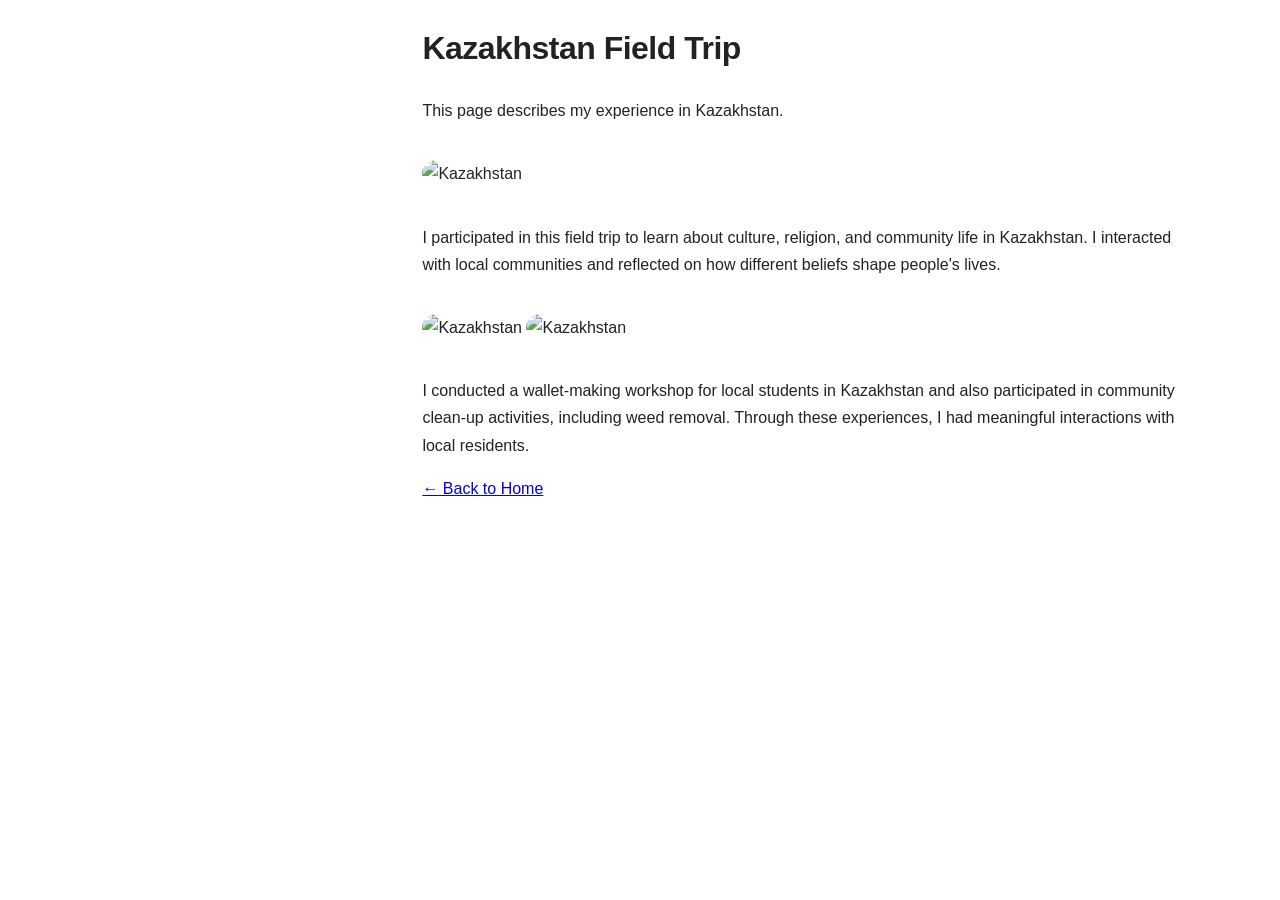
==== Kazakhstan Field Trip.html @ 3008bdc9 "Update Kazakhstan Field Trip.html" ====
<!DOCTYPE html>
<html lang="en">
<head>
  <meta charset="UTF-8">
  <title>Kazakhstan Field Trip</title>
  <link rel="stylesheet" href="css/style.css">
</head>
<body>
  <div class="activity-container">
    <h1>Kazakhstan Field Trip</h1>
    <p>This page describes my experience in Kazakhstan.</p>


    <img src="https://res.cloudinary.com/elbnsmo0/image/upload/v1783058059/kz4_zxdzio.jpg" alt="Kazakhstan" class="trip-img"> 
  
    <p>
    I participated in this field trip to learn about culture, religion, and community life in Kazakhstan.
    I interacted with local communities and reflected on how different beliefs shape people's lives.
    </p>
    <img src= https://res.cloudinary.com/elbnsmo0/image/upload/v1783058059/%EC%B9%B4%EC%9E%911_ojfpff.jpg alt="Kazakhstan" class="trip-img"> 
    <img src="https://res.cloudinary.com/elbnsmo0/image/upload/v1783058058/kz3_ahg5h4.jpg" alt="Kazakhstan" class="trip-img"> 
  
    <p>
    I conducted a wallet-making workshop for local students in Kazakhstan and also participated in community clean-up activities, including weed removal. 
    Through these experiences, I had meaningful interactions with local residents.

    </p>
    
    <a href="index.html">← Back to Home</a>
  </div>
</body>
</html>
---- css/style.css ----
body {
  font-family: -apple-system, BlinkMacSystemFont, "Segoe UI", Arial, sans-serif;
  margin: 0;
  background: #ffffff;
  color: #222;
  line-height: 1.7;
}

.container {
  max-width: 650px;
  margin: 80px auto;
  padding: 0 20px;
}

h1 {
  font-size: 32px;
  letter-spacing: -0.5px;
}

/* 프로필 이미지 */
.profile {
  width: 220px;
  border-radius: 50%;   /* 다시 원형 */
  display: block;
  margin: 20px auto;
}

.trip-img {
  width: 100%;
  max-width: 500px;
  border-radius: 15px;
  margin: 20px 0;
}

.activity-container {
  width: 60%;
  margin-left: 33%;   /* 👉 왼쪽에서 1/3 띄움 */
}
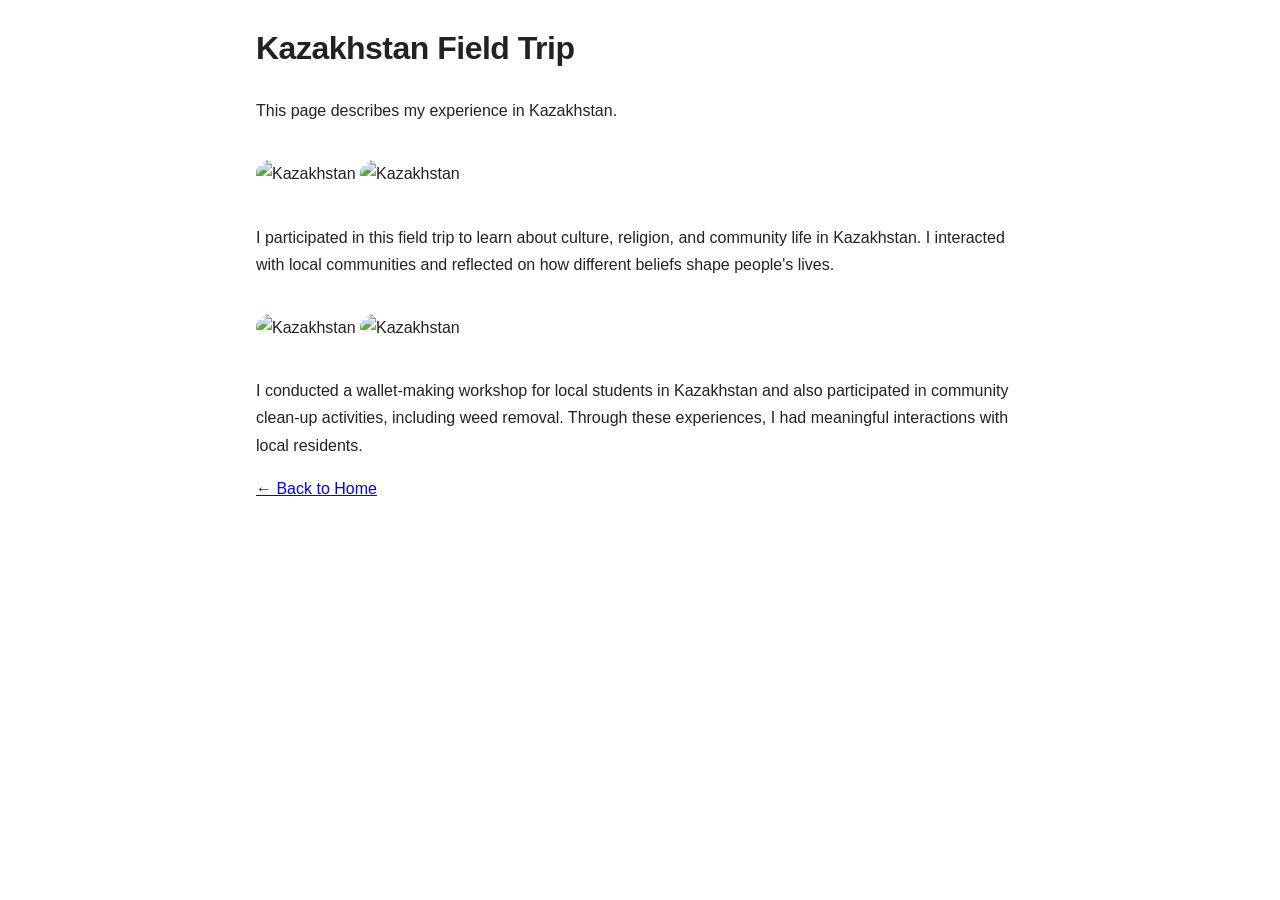
==== commit 6150fa9a: "Update Kazakhstan Field Trip.html" ====
--- a/Kazakhstan Field Trip.html
+++ b/Kazakhstan Field Trip.html
@@ -10,7 +10,7 @@
     <h1>Kazakhstan Field Trip</h1>
     <p>This page describes my experience in Kazakhstan.</p>
 
-
+    <img src="https://res.cloudinary.com/elbnsmo0/image/upload/v1783058060/%EC%B9%B4%EC%9E%912_lyjwxl.jpg" alt="Kazakhstan" class="trip-img"> 
     <img src="https://res.cloudinary.com/elbnsmo0/image/upload/v1783058059/kz4_zxdzio.jpg" alt="Kazakhstan" class="trip-img"> 
   
     <p>
--- a/css/style.css
+++ b/css/style.css
@@ -34,5 +34,5 @@
 
 .activity-container {
   width: 60%;
-  margin-left: 33%;   /* 👉 왼쪽에서 1/3 띄움 */
+  margin-left: 20%;   /* 👉 왼쪽에서 1/3 띄움 */
 }
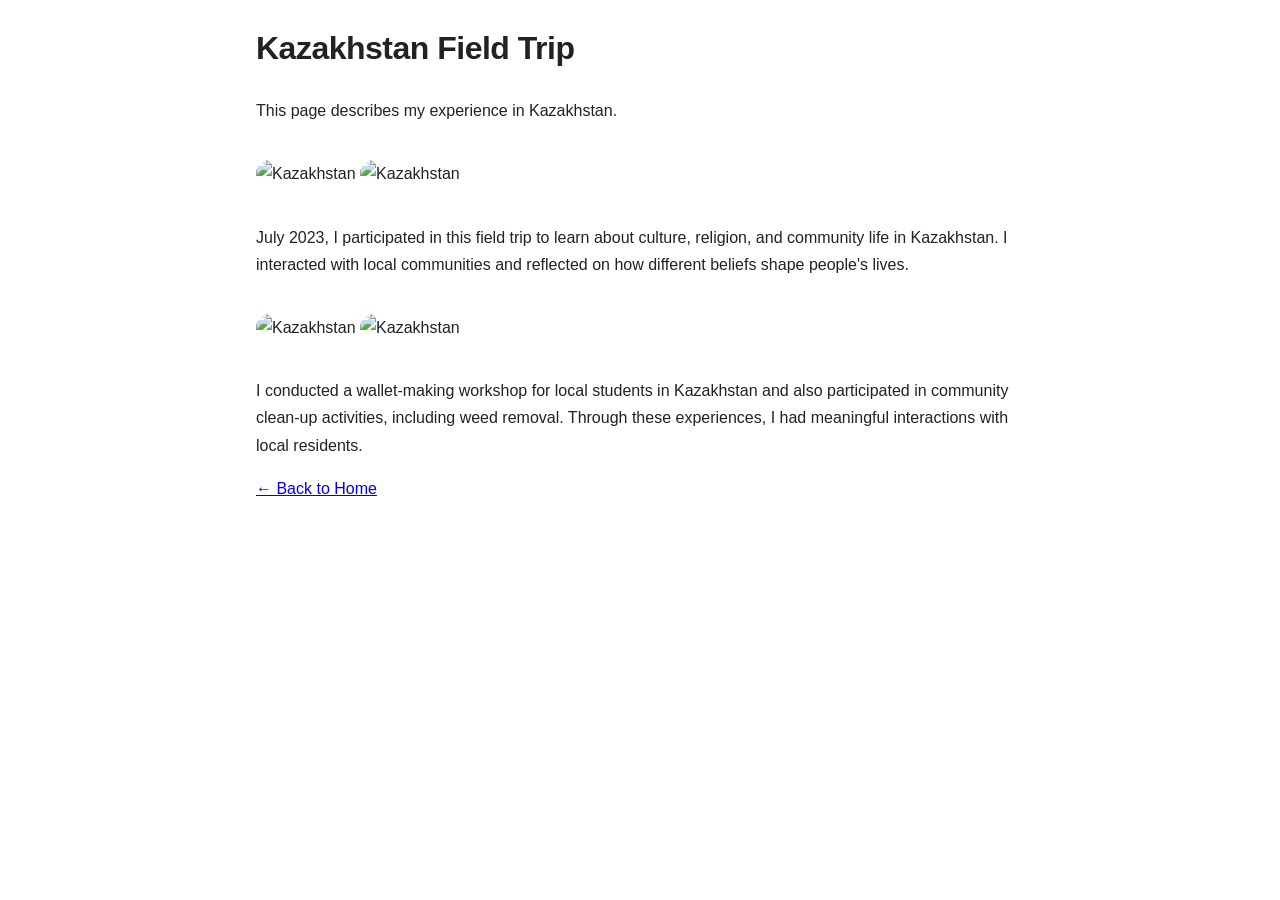
==== commit 86a58b47: "Update Kazakhstan Field Trip.html" ====
--- a/Kazakhstan Field Trip.html
+++ b/Kazakhstan Field Trip.html
@@ -10,15 +10,15 @@
     <h1>Kazakhstan Field Trip</h1>
     <p>This page describes my experience in Kazakhstan.</p>
 
-    <img src="https://res.cloudinary.com/elbnsmo0/image/upload/v1783058060/%EC%B9%B4%EC%9E%912_lyjwxl.jpg" alt="Kazakhstan" class="trip-img"> 
-    <img src="https://res.cloudinary.com/elbnsmo0/image/upload/v1783058059/kz4_zxdzio.jpg" alt="Kazakhstan" class="trip-img"> 
+    <img src="https://res.cloudinary.com/elbnsmo0/image/upload/v1783058060/%EC%B9%B4%EC%9E%912_lyjwxl.jpg" alt="Kazakhstan" class="trip-img2"> 
+    <img src="https://res.cloudinary.com/elbnsmo0/image/upload/v1783058059/kz4_zxdzio.jpg" alt="Kazakhstan" class="trip-img2"> 
   
     <p>
-    I participated in this field trip to learn about culture, religion, and community life in Kazakhstan.
+    July 2023, I participated in this field trip to learn about culture, religion, and community life in Kazakhstan.
     I interacted with local communities and reflected on how different beliefs shape people's lives.
     </p>
-    <img src= https://res.cloudinary.com/elbnsmo0/image/upload/v1783058059/%EC%B9%B4%EC%9E%911_ojfpff.jpg alt="Kazakhstan" class="trip-img"> 
-    <img src="https://res.cloudinary.com/elbnsmo0/image/upload/v1783058058/kz3_ahg5h4.jpg" alt="Kazakhstan" class="trip-img"> 
+    <img src= https://res.cloudinary.com/elbnsmo0/image/upload/v1783058059/%EC%B9%B4%EC%9E%911_ojfpff.jpg alt="Kazakhstan" class="trip-img2"> 
+    <img src="https://res.cloudinary.com/elbnsmo0/image/upload/v1783058058/kz3_ahg5h4.jpg" alt="Kazakhstan" class="trip-img2"> 
   
     <p>
     I conducted a wallet-making workshop for local students in Kazakhstan and also participated in community clean-up activities, including weed removal. 
--- a/css/style.css
+++ b/css/style.css
@@ -36,3 +36,11 @@
   width: 60%;
   margin-left: 20%;   /* 👉 왼쪽에서 1/3 띄움 */
 }
+
+.trip-img2 {
+  width: 300px;        /* 👉 가로 작게 */
+  height: 200px;       /* 👉 세로 고정 */
+  object-fit: cover;   /* 👉 안 찌그러지고 꽉 채움 */
+  border-radius: 15px;
+  margin: 20px 0;
+}
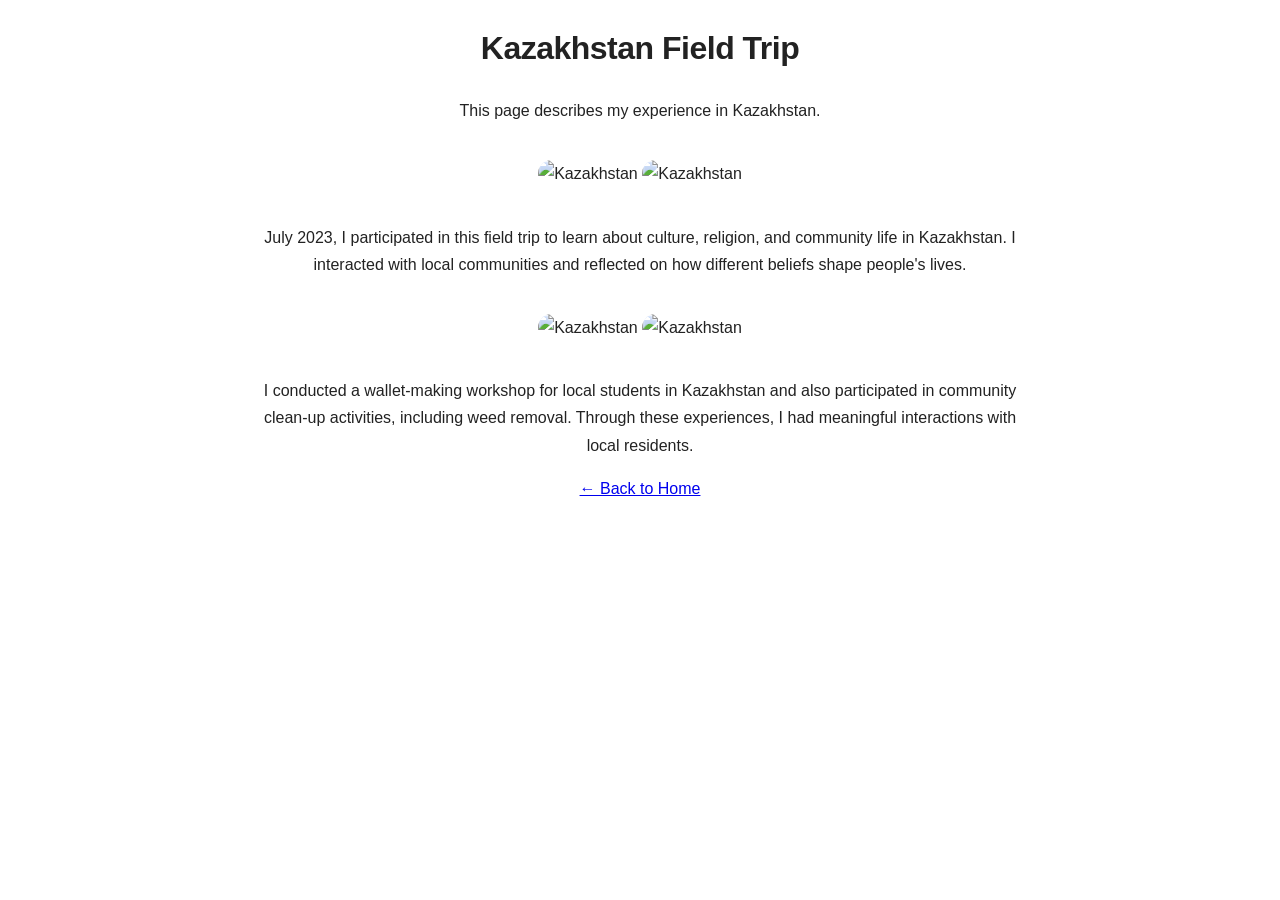
==== commit fbe49714: "Update Kazakhstan Field Trip.html" ====
--- a/Kazakhstan Field Trip.html
+++ b/Kazakhstan Field Trip.html
@@ -5,6 +5,14 @@
   <title>Kazakhstan Field Trip</title>
   <link rel="stylesheet" href="css/style.css">
 </head>
+<style>
+    body {
+      font-family: -apple-system, BlinkMacSystemFont, "Segoe UI", Arial, sans-serif;
+      margin: 0;
+      background: #ffffff;
+      text-align: center;
+    }  
+</style>  
 <body>
   <div class="activity-container">
     <h1>Kazakhstan Field Trip</h1>
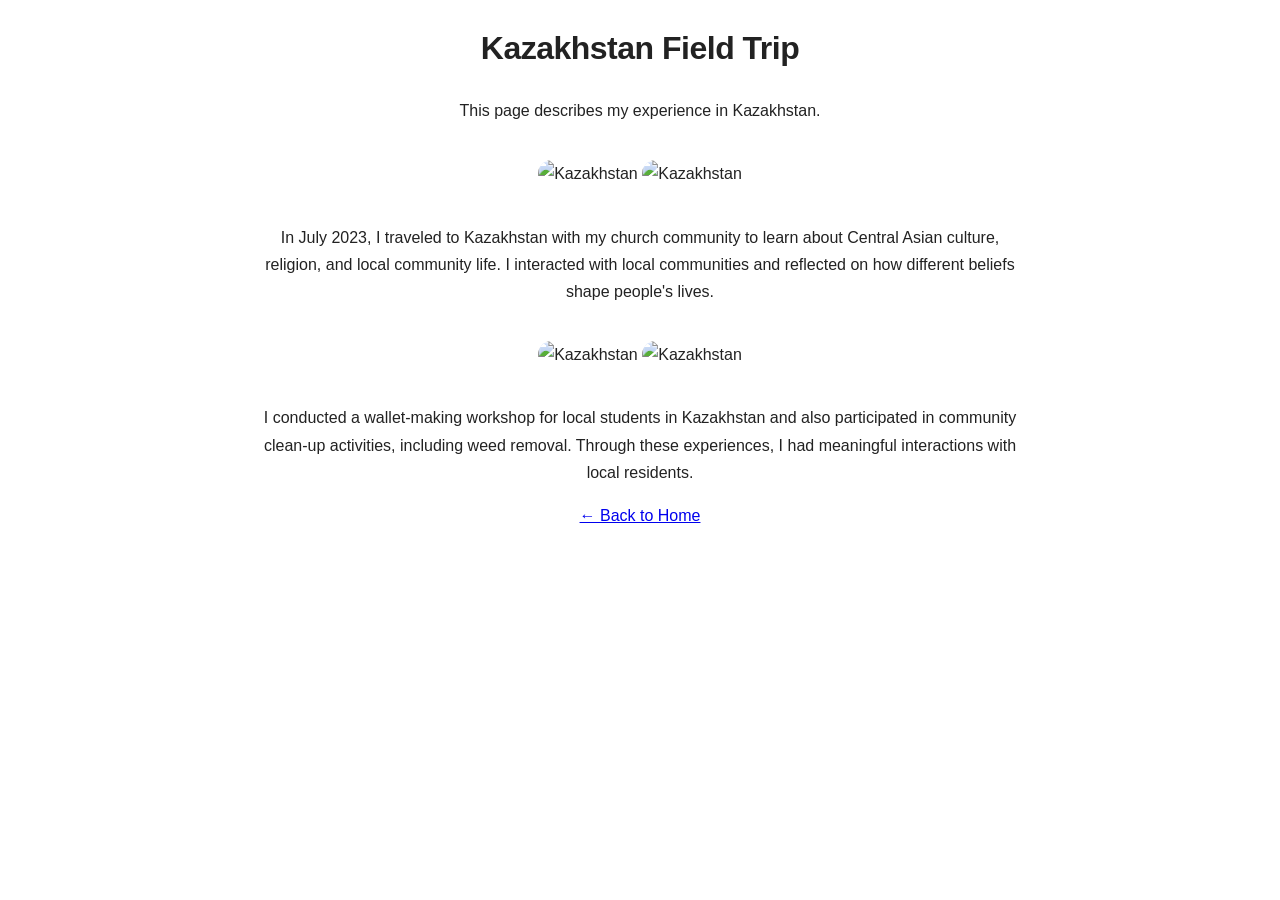
==== commit 3e991868: "Update Kazakhstan Field Trip.html" ====
--- a/Kazakhstan Field Trip.html
+++ b/Kazakhstan Field Trip.html
@@ -22,7 +22,7 @@
     <img src="https://res.cloudinary.com/elbnsmo0/image/upload/v1783058059/kz4_zxdzio.jpg" alt="Kazakhstan" class="trip-img2"> 
   
     <p>
-    July 2023, I participated in this field trip to learn about culture, religion, and community life in Kazakhstan.
+    In July 2023, I traveled to Kazakhstan with my church community to learn about Central Asian culture, religion, and local community life.
     I interacted with local communities and reflected on how different beliefs shape people's lives.
     </p>
     <img src= https://res.cloudinary.com/elbnsmo0/image/upload/v1783058059/%EC%B9%B4%EC%9E%911_ojfpff.jpg alt="Kazakhstan" class="trip-img2"> 
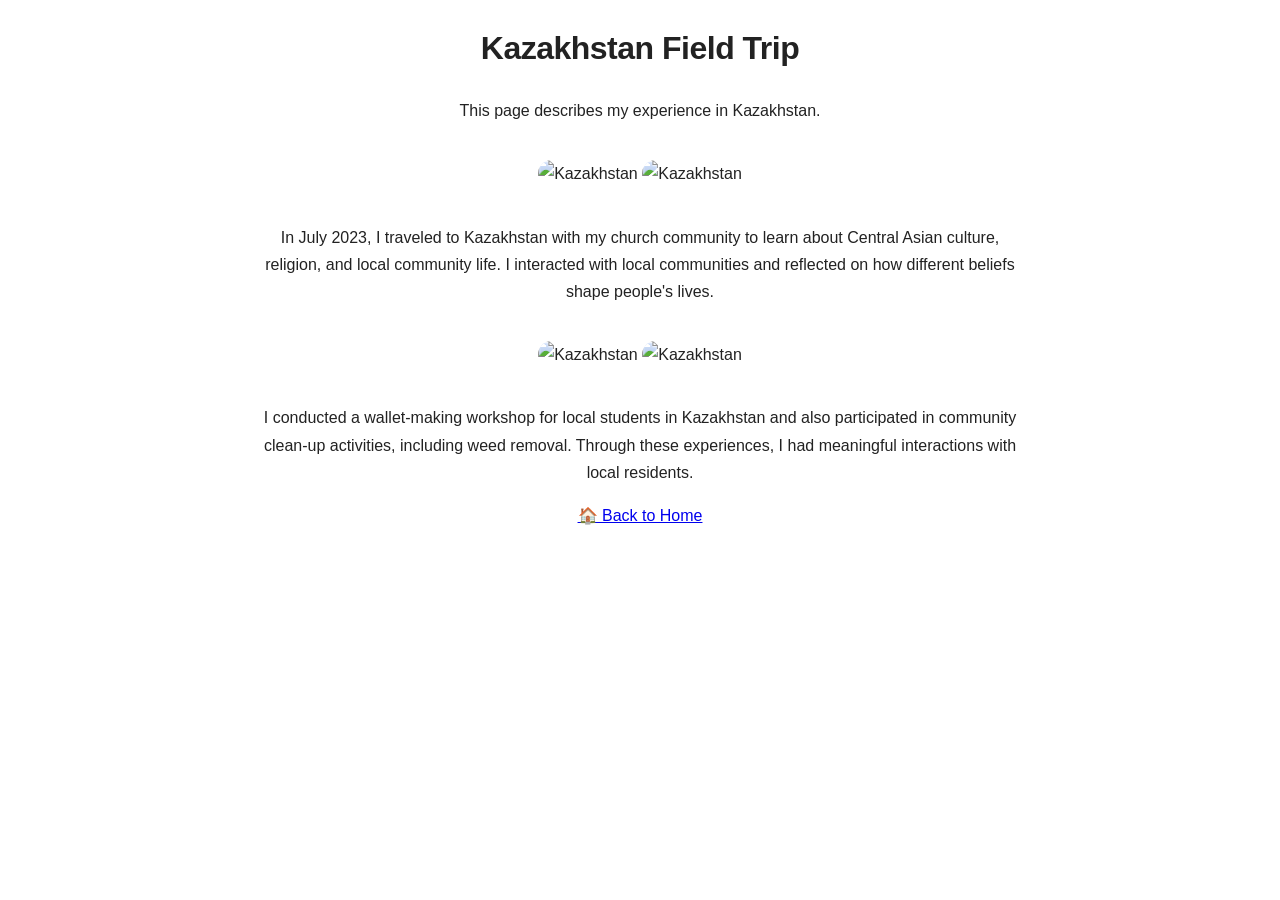
==== commit 4d6fc4ae: "Update Kazakhstan Field Trip.html" ====
--- a/Kazakhstan Field Trip.html
+++ b/Kazakhstan Field Trip.html
@@ -34,7 +34,7 @@
 
     </p>
     
-    <a href="index.html">← Back to Home</a>
+    <a href="index.html">🏠 Back to Home</a>
   </div>
 </body>
 </html>
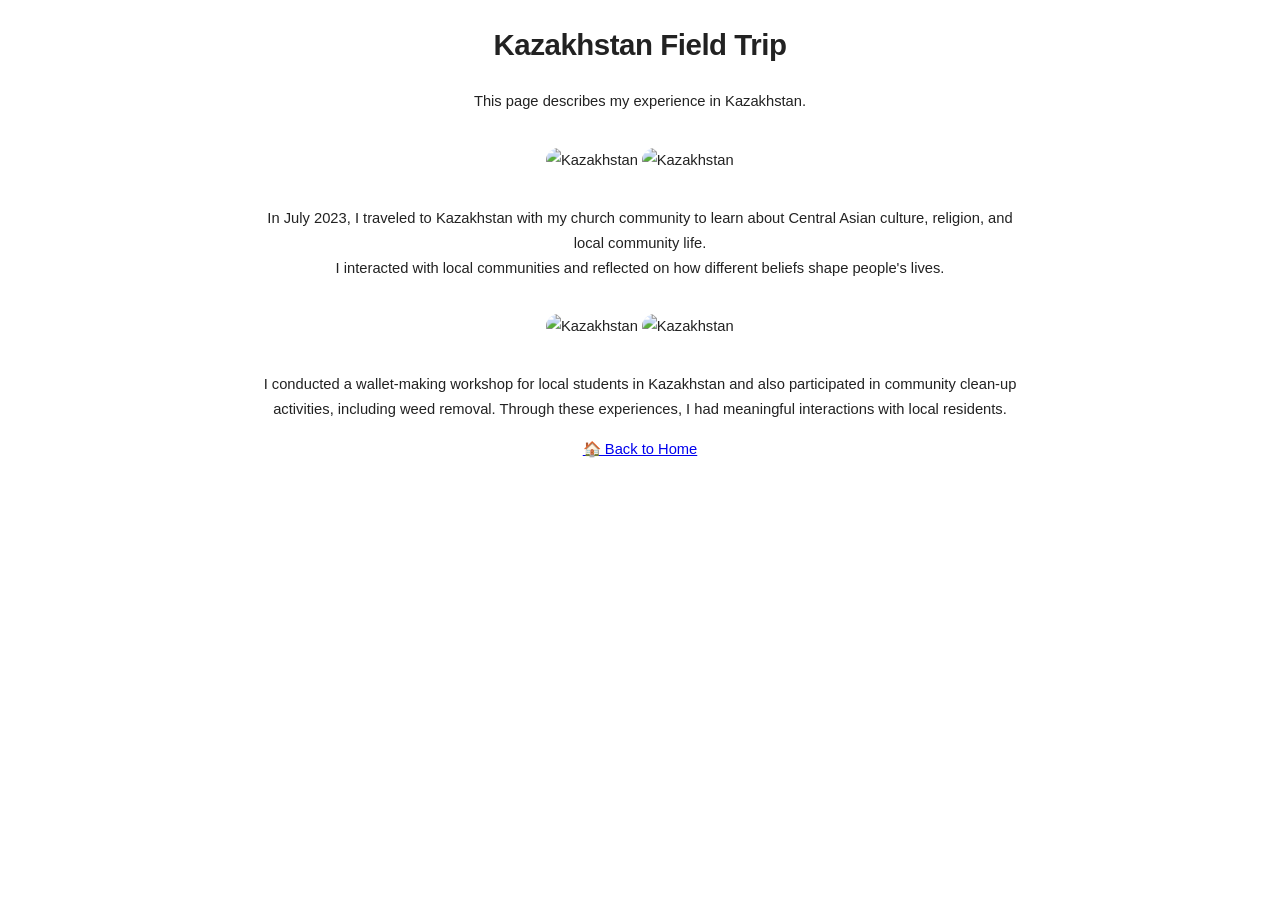
==== commit 5408aded: "Update Kazakhstan Field Trip.html" ====
--- a/Kazakhstan Field Trip.html
+++ b/Kazakhstan Field Trip.html
@@ -22,7 +22,7 @@
     <img src="https://res.cloudinary.com/elbnsmo0/image/upload/v1783058059/kz4_zxdzio.jpg" alt="Kazakhstan" class="trip-img2"> 
   
     <p>
-    In July 2023, I traveled to Kazakhstan with my church community to learn about Central Asian culture, religion, and local community life.
+    In July 2023, I traveled to Kazakhstan with my church community to learn about Central Asian culture, religion, and local community life.</br>
     I interacted with local communities and reflected on how different beliefs shape people's lives.
     </p>
     <img src= https://res.cloudinary.com/elbnsmo0/image/upload/v1783058059/%EC%B9%B4%EC%9E%911_ojfpff.jpg alt="Kazakhstan" class="trip-img2"> 
--- a/css/style.css
+++ b/css/style.css
@@ -1,9 +1,12 @@
+
+
 body {
   font-family: -apple-system, BlinkMacSystemFont, "Segoe UI", Arial, sans-serif;
   margin: 0;
   background: #ffffff;
   color: #222;
   line-height: 1.7;
+  zoom: 0.92;
 }
 
 .container {
@@ -44,3 +47,31 @@
   border-radius: 15px;
   margin: 20px 0;
 }
+
+
+
+.trip-img-group {
+  display: flex;
+  flex-direction: row;
+  justify-content: space-between; /* 사진 사이 간격을 균등하게 */
+  gap: 10px;                     /* 사진과 사진 사이의 여백 (취향껏 조절) */
+  width: 100%;                   /* 본문 너비에 꽉 차게 */
+  margin: 20px 0;                /* 위아래 본문과의 여백 */
+}
+
+/* 2. 개별 사진 스타일 수정 */
+.trip-img3 {
+flex: 1;                       /* 3개의 사진이 공간을 1:1:1로 균등하게 나눠 가짐 */
+  width: 32%;                    /* 한 줄에 3개가 다 들어가도록 너비 제한 */
+  max-width: 100%;
+  height: 200px;                 /* PC 화면 기준 높이 (원하는 크기로 조절 가능) */
+  
+  object-fit: cover;             /* 지정된 높이에 맞춰 사진이 깨지지 않고 꽉 차게 잘림 */
+  border-radius: 8px;
+}
+
+@media (max-width: 768px) {
+  .trip-img3 {
+    height: 120px;               /* 화면이 작은 모바일에서는 높이를 조금 줄여줌 */
+  }
+}
